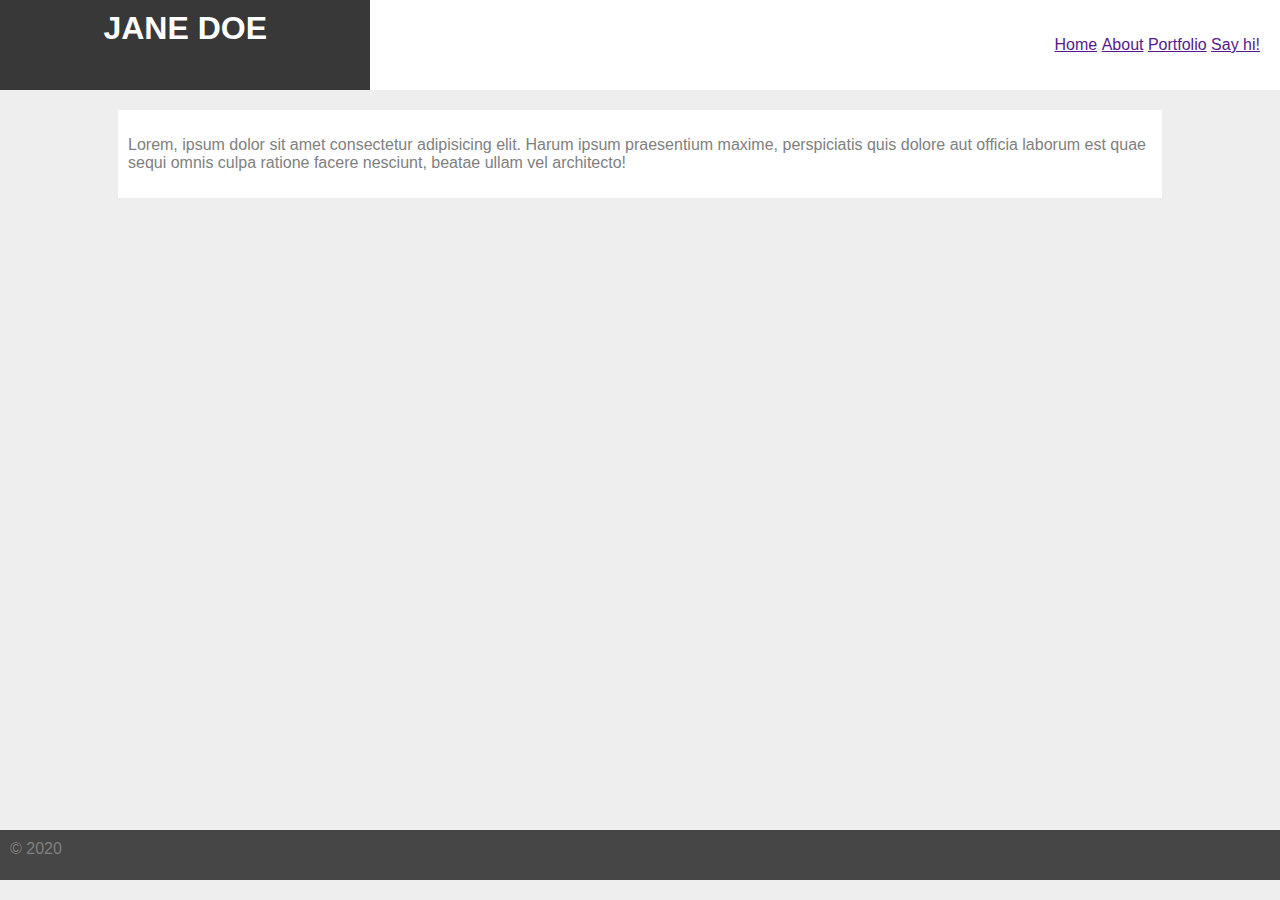
==== index.html @ 0a8ace71 "layout" ====
<!DOCTYPE html>
<html lang="en">

<head>
    <meta charset="UTF-8">
    <meta name="viewport" content="width=device-width, initial-scale=1.0">
    <meta http-equiv="X-UA-Compatible" content="ie=edge">
    <title>CSS Grid Portfolio</title>
    <link rel="stylesheet" href="./styles/style.css">
</head>

<body>
        
 
    <div class="start-grid-at navigation">
            <div class="logo">
                Jane Doe
            </div>
            <div class="items-nav">
                <ul>
                    <li><a href="">Home</a></li>
                    <li><a href="">About</a></li>
                    <li><a href="">Portfolio</a></li>
                    <li><a href="">Say hi!</a></li>
                </ul>
            </div>
    </div>
    <div class="content">
        <div class="main">
            <p> Lorem, ipsum dolor sit amet consectetur adipisicing elit. Harum ipsum praesentium maxime, perspiciatis
                quis
                dolore aut officia laborum est quae sequi omnis culpa ratione facere nesciunt, beatae ullam vel
                architecto!
            </p>
        </div>
    </div>
    <footer>
        © 2020
    </footer>
</body>

</html>
---- styles/style.css ----
body {
    color: gray;
    background-color: #eee;
    font-family: Arial, Helvetica, sans-serif;
    margin: 0
}
.main {
    background: white;
    max-width: 80vw;
    padding: 10px;
    margin: 0 auto;
    margin-bottom: 20px;
}
.container {
    margin-left: 10px;
    margin-right: 10px;
}
.start-grid-at {
    display: grid;
    grid-gap: 10px;
    /* grid-template-columns: 20% 20%; */
    grid-template-rows: [row] auto;
}
.content {
    margin-top: 20px;
    min-height: 80vh
}
.navigation {
    background: white;
}

li {
    text-decoration: none;
    list-style: none;
    display: inline;
}

.logo {
    width: 60%;
    text-transform: uppercase;
    text-align: center;
    font-weight: 700;
    color: white;
    font-size: 2em;
    padding: 10px;
    background: #383838;
    grid-row: row;
}
.items-nav {
    /* grid-column: col 3 / span 2; */
    padding: 20px;
    grid-row: row;
    text-align: right;
}

footer {
    background-color: rgb(70, 70, 70);
    padding: 10px;
    height: 30px;
}
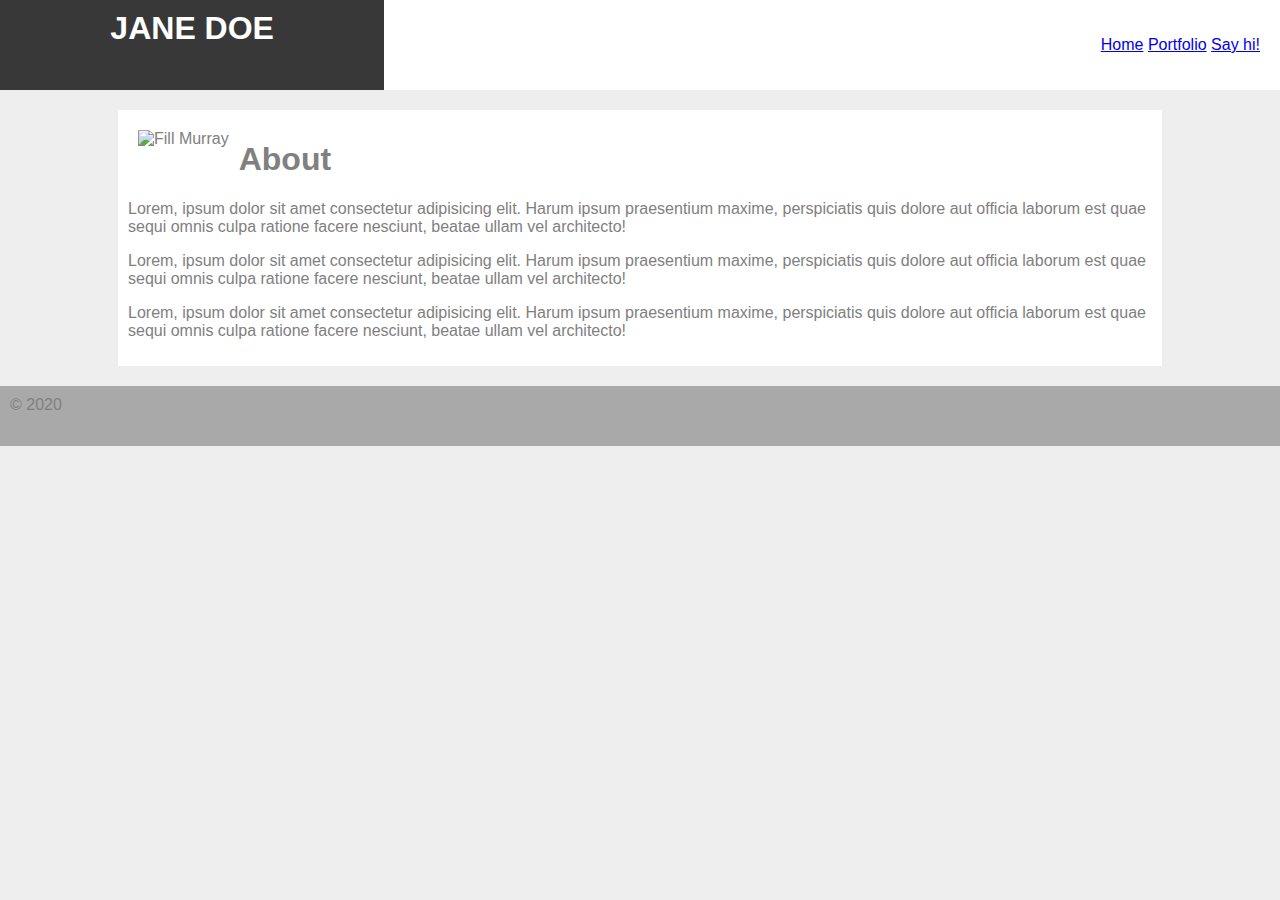
==== commit 1c229f82: "flex for gallery" ====
--- a/index.html
+++ b/index.html
@@ -10,23 +10,32 @@
 </head>
 
 <body>
-        
- 
     <div class="start-grid-at navigation">
             <div class="logo">
                 Jane Doe
             </div>
             <div class="items-nav">
                 <ul>
-                    <li><a href="">Home</a></li>
-                    <li><a href="">About</a></li>
-                    <li><a href="">Portfolio</a></li>
-                    <li><a href="">Say hi!</a></li>
+                    <li><a href="index.html">Home</a></li>
+                    <li><a href="portfolio.html">Portfolio</a></li>
+                    <li><a href="contact.html">Say hi!</a></li>
                 </ul>
             </div>
     </div>
-    <div class="content">
+    <div class="start-grid-at content">
         <div class="main">
+            <img src="https://www.fillmurray.com/g/200/300" class="introimg" alt="Fill Murray">
+            <h1>About</h1>
+            <p> Lorem, ipsum dolor sit amet consectetur adipisicing elit. Harum ipsum praesentium maxime, perspiciatis
+                quis
+                dolore aut officia laborum est quae sequi omnis culpa ratione facere nesciunt, beatae ullam vel
+                architecto!
+            </p>
+            <p> Lorem, ipsum dolor sit amet consectetur adipisicing elit. Harum ipsum praesentium maxime, perspiciatis
+                quis
+                dolore aut officia laborum est quae sequi omnis culpa ratione facere nesciunt, beatae ullam vel
+                architecto!
+            </p>
             <p> Lorem, ipsum dolor sit amet consectetur adipisicing elit. Harum ipsum praesentium maxime, perspiciatis
                 quis
                 dolore aut officia laborum est quae sequi omnis culpa ratione facere nesciunt, beatae ullam vel
@@ -34,9 +43,12 @@
             </p>
         </div>
     </div>
-    <footer>
-        © 2020
-    </footer>
+    <div class="wrapper">
+        <footer>
+            © 2020
+        </footer>
+    </div>
+
 </body>
 
 </html>--- a/styles/style.css
+++ b/styles/style.css
@@ -10,6 +10,7 @@
     padding: 10px;
     margin: 0 auto;
     margin-bottom: 20px;
+    order: 1;
 }
 .container {
     margin-left: 10px;
@@ -23,12 +24,18 @@
 }
 .content {
     margin-top: 20px;
-    min-height: 80vh
+    position: relative;
 }
 .navigation {
     background: white;
 }
+.introimg{
+    float: left;
+    margin: 10px;
+    grid-row: row;
+    order: 0;
 
+}
 li {
     text-decoration: none;
     list-style: none;
@@ -52,9 +59,58 @@
     grid-row: row;
     text-align: right;
 }
+.wrapper {
+    min-height: 100%;
+    display: grid;
+    grid-template-rows: auto 1fr auto;
+}
+.gallery {
+    display: grid
+}
+footer {
+    bottom: 0;
+    width: 100%;
+    height: 2.5rem;    
+    background: darkgray ;
+    padding: 10px;
+}
 
-footer {
-    background-color: rgb(70, 70, 70);
-    padding: 10px;
-    height: 30px;
-}+.row {
+    display: -ms-flexbox; /* IE10 */
+    display: flex;
+    -ms-flex-wrap: wrap; /* IE10 */
+    flex-wrap: wrap;
+    padding: 0 4px;
+  }
+  
+  /* Create four equal columns that sits next to each other */
+  .column {
+    -ms-flex: 25%; /* IE10 */
+    flex: 25%;
+    max-width: 25%;
+    padding: 0 4px;
+  }
+  
+  .column img {
+    margin-top: 8px;
+    vertical-align: middle;
+    width: 100%;
+  }
+
+  /* Responsive layout - makes a two column-layout instead of four columns */
+@media screen and (max-width: 800px) {
+    .column {
+      -ms-flex: 50%;
+      flex: 50%;
+      max-width: 50%;
+    }
+  }
+  
+  /* Responsive layout - makes the two columns stack on top of each other instead of next to each other */
+  @media screen and (max-width: 600px) {
+    .column {
+      -ms-flex: 100%;
+      flex: 100%;
+      max-width: 100%;
+    }
+  }